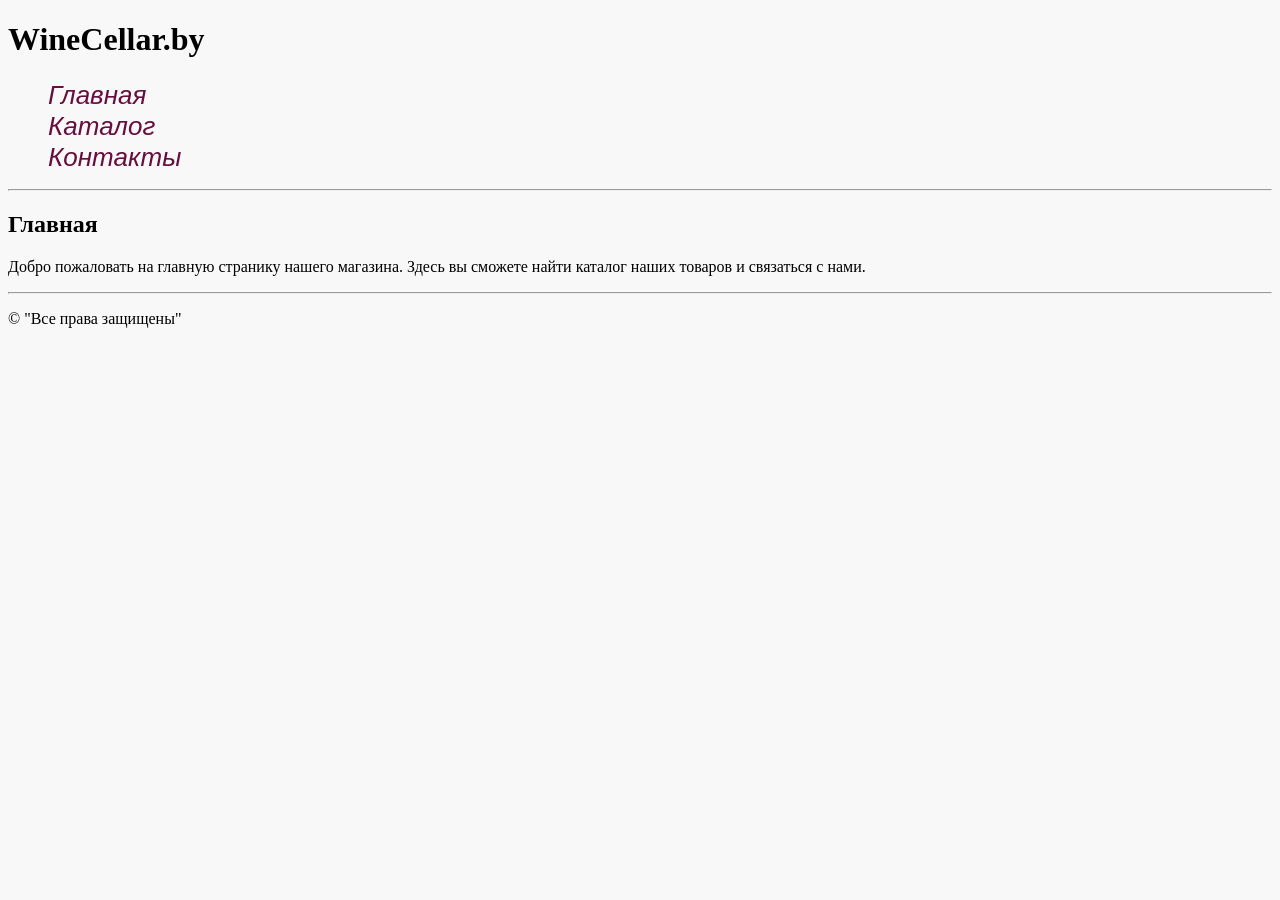
==== Homework/HTML/index.html @ fe751a36 "added some styles menu and to items pages" ====
<!doctype html>
<html lang="ru">

<head>
    <meta charset="UTF-8">
    <meta name="viewport"
        content="width=device-width, user-scalable=no, initial-scale=1.0, maximum-scale=1.0, minimum-scale=1.0">
    <meta http-equiv="X-UA-Compatible" content="ie=edge">
    <link rel="stylesheet" href="css/style.css">
    <title>Main</title>
</head>

<body>
    <h1>WineCellar.by</h1>
    <ul>
        <li><a href="index.html">Главная</a></li>
        <li><a href="pages/catalog.html">Каталог</a></li>
        <li><a href="pages/contacts.html">Контакты</a></li>
    </ul>
    <hr>
    <h2>Главная</h2>
    <p>Добро пожаловать на главную странику нашего магазина. Здесь вы сможете найти каталог наших товаров и связаться с
        нами.</p>
    <hr>
    <p>&copy; "Все права защищены"</p>
</body>

</html>
---- Homework/HTML/css/style.css ----
body {
    background-color: #f8f8f8;
}

h1+ul a {
    font-size: 26px;
    color: rgb(102, 14, 61);
    font-family: Impact, Haettenschweiler, 'Arial Narrow Bold', sans-serif;
    font-style: italic;
    text-decoration: none;
}

h1+ul li {
    list-style-type: none;
}

h3,
h4 {
    color: black;
    font-size: 18px;
    font-weight: 400;
    background-color: #eaeaea;
}

h3~p,
p+b,
b+ul,
b+ol {
    color: #707070;
    font-size: 14px;
    font-style: italic;
    line-height: 16px;
}

h4+div {
    color: #484343;
    font-size: 16px;
    font-weight: 400;
    line-height: 24px;
    text-align: left;
}

h3+ul,
h3+ol {
    color: rgb(127, 147, 48);
    text-decoration: dashed;
    font-size: 18px;
    list-style-type: none;
    list-style-image: url(../img/icons/apply_icon.png);
}
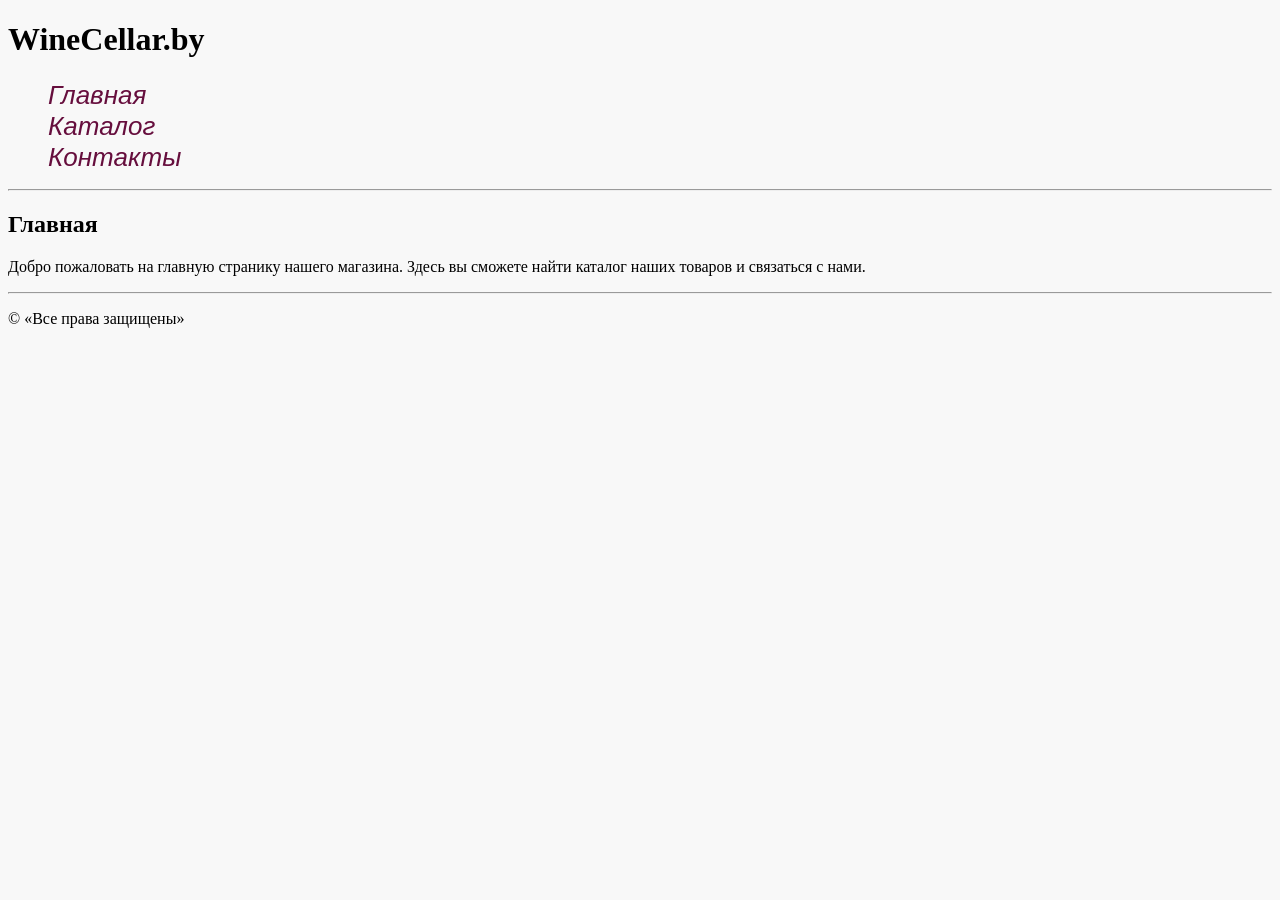
==== commit e113ed83: "added typogpaphs changes" ====
--- a/Homework/HTML/index.html
+++ b/Homework/HTML/index.html
@@ -19,10 +19,11 @@
     </ul>
     <hr>
     <h2>Главная</h2>
-    <p>Добро пожаловать на главную странику нашего магазина. Здесь вы сможете найти каталог наших товаров и связаться с
+    <p>Добро пожаловать на&nbsp;главную странику нашего магазина. Здесь вы&nbsp;сможете найти каталог наших товаров
+        и&nbsp;связаться с
         нами.</p>
     <hr>
-    <p>&copy; "Все права защищены"</p>
+    <p>&copy;&nbsp;&laquo;Все права защищены&raquo;</p>
 </body>
 
 </html>
--- a/Homework/HTML/css/style.css
+++ b/Homework/HTML/css/style.css
@@ -47,4 +47,30 @@
     font-size: 18px;
     list-style-type: none;
     list-style-image: url(../img/icons/apply_icon.png);
+}
+
+input[type="text"],
+input[type="email"] {
+    width: 300px;
+    height: 20px;
+    font-size: 20px;
+    color: rgb(102, 14, 61);
+    font-weight: bold;
+}
+
+textarea {
+    width: 200px;
+    height: 80px;
+    font-size: 18px;
+}
+
+a[target="_blank"] img {
+    border: 3px solid rgb(102, 14, 61);
+
+}
+
+.price {
+    font-size: 30px;
+    font-style: italic;
+    color: red;
 }
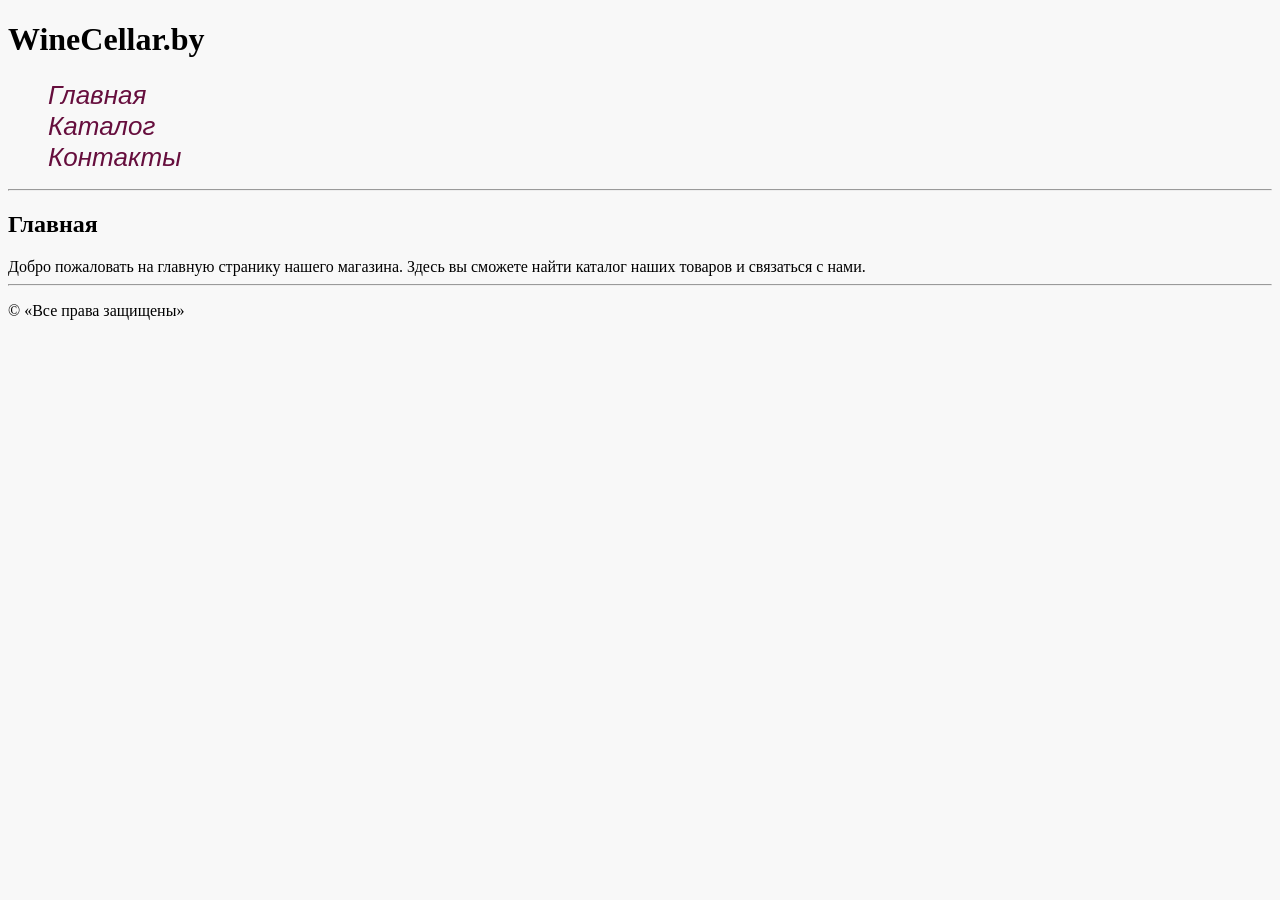
==== commit 2940a01d: "replaced tag on class" ====
--- a/Homework/HTML/index.html
+++ b/Homework/HTML/index.html
@@ -11,17 +11,18 @@
 </head>
 
 <body>
-    <h1>WineCellar.by</h1>
-    <ul>
+    <h1 class="logo__text">WineCellar.by</h1>
+    <ul class="navigation">
         <li><a href="index.html">Главная</a></li>
         <li><a href="pages/catalog.html">Каталог</a></li>
         <li><a href="pages/contacts.html">Контакты</a></li>
     </ul>
     <hr>
     <h2>Главная</h2>
-    <p>Добро пожаловать на&nbsp;главную странику нашего магазина. Здесь вы&nbsp;сможете найти каталог наших товаров
+    <div class="main__text">Добро пожаловать на&nbsp;главную странику нашего магазина. Здесь вы&nbsp;сможете найти
+        каталог наших товаров
         и&nbsp;связаться с
-        нами.</p>
+        нами.</div>
     <hr>
     <p>&copy;&nbsp;&laquo;Все права защищены&raquo;</p>
 </body>
--- a/Homework/HTML/css/style.css
+++ b/Homework/HTML/css/style.css
@@ -2,7 +2,7 @@
     background-color: #f8f8f8;
 }
 
-h1+ul a {
+.navigation a {
     font-size: 26px;
     color: rgb(102, 14, 61);
     font-family: Impact, Haettenschweiler, 'Arial Narrow Bold', sans-serif;
@@ -10,29 +10,25 @@
     text-decoration: none;
 }
 
-h1+ul li {
+.navigation li {
     list-style-type: none;
 }
 
-h3,
-h4 {
+.title {
     color: black;
     font-size: 18px;
     font-weight: 400;
     background-color: #eaeaea;
 }
 
-h3~p,
-p+b,
-b+ul,
-b+ol {
+.descr {
     color: #707070;
     font-size: 14px;
     font-style: italic;
     line-height: 16px;
 }
 
-h4+div {
+.descr__full {
     color: #484343;
     font-size: 16px;
     font-weight: 400;
@@ -40,8 +36,7 @@
     text-align: left;
 }
 
-h3+ul,
-h3+ol {
+.char {
     color: rgb(127, 147, 48);
     text-decoration: dashed;
     font-size: 18px;
@@ -49,8 +44,7 @@
     list-style-image: url(../img/icons/apply_icon.png);
 }
 
-input[type="text"],
-input[type="email"] {
+.input__text {
     width: 300px;
     height: 20px;
     font-size: 20px;
@@ -58,13 +52,13 @@
     font-weight: bold;
 }
 
-textarea {
+.textarea__message {
     width: 200px;
     height: 80px;
     font-size: 18px;
 }
 
-a[target="_blank"] img {
+.item__img img {
     border: 3px solid rgb(102, 14, 61);
 
 }
@@ -73,4 +67,9 @@
     font-size: 30px;
     font-style: italic;
     color: red;
+}
+
+.link {
+    color: black;
+    text-decoration: none;
 }
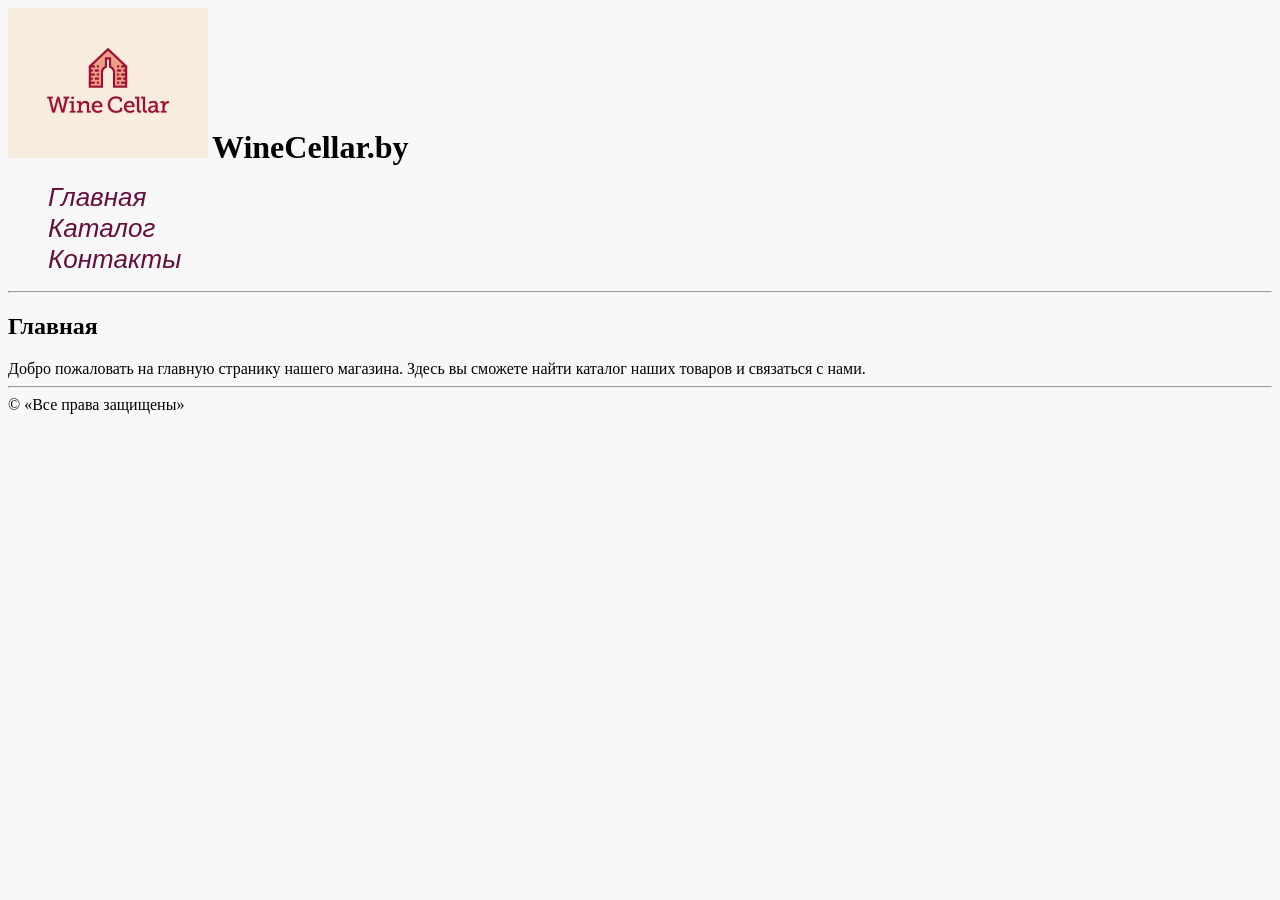
==== commit d6f898db: "created header and footer" ====
--- a/Homework/HTML/index.html
+++ b/Homework/HTML/index.html
@@ -11,12 +11,15 @@
 </head>
 
 <body>
-    <h1 class="logo__text">WineCellar.by</h1>
-    <ul class="navigation">
-        <li><a href="index.html">Главная</a></li>
-        <li><a href="pages/catalog.html">Каталог</a></li>
-        <li><a href="pages/contacts.html">Контакты</a></li>
-    </ul>
+    <div class="header">
+        <img class="header__logo" src="img/logo.webp" alt="logo">
+        <h1 class="header__text">WineCellar.by</h1>
+        <ul class="header__navigation">
+            <li><a href="index.html">Главная</a></li>
+            <li><a href="pages/catalog.html">Каталог</a></li>
+            <li><a href="pages/contacts.html">Контакты</a></li>
+        </ul>
+    </div>
     <hr>
     <h2>Главная</h2>
     <div class="main__text">Добро пожаловать на&nbsp;главную странику нашего магазина. Здесь вы&nbsp;сможете найти
@@ -24,7 +27,9 @@
         и&nbsp;связаться с
         нами.</div>
     <hr>
-    <p>&copy;&nbsp;&laquo;Все права защищены&raquo;</p>
+    <div class="footer">
+        <div>&copy;&nbsp;&laquo;Все права защищены&raquo;</div>
+    </div>
 </body>
 
 </html>
--- a/Homework/HTML/css/style.css
+++ b/Homework/HTML/css/style.css
@@ -2,7 +2,7 @@
     background-color: #f8f8f8;
 }
 
-.navigation a {
+.header__navigation a {
     font-size: 26px;
     color: rgb(102, 14, 61);
     font-family: Impact, Haettenschweiler, 'Arial Narrow Bold', sans-serif;
@@ -10,8 +10,17 @@
     text-decoration: none;
 }
 
-.navigation li {
+.header__navigation li {
     list-style-type: none;
+}
+
+.header__logo {
+    width: 200px;
+    height: 150px;
+}
+
+.header__text {
+    display: inline;
 }
 
 .title {
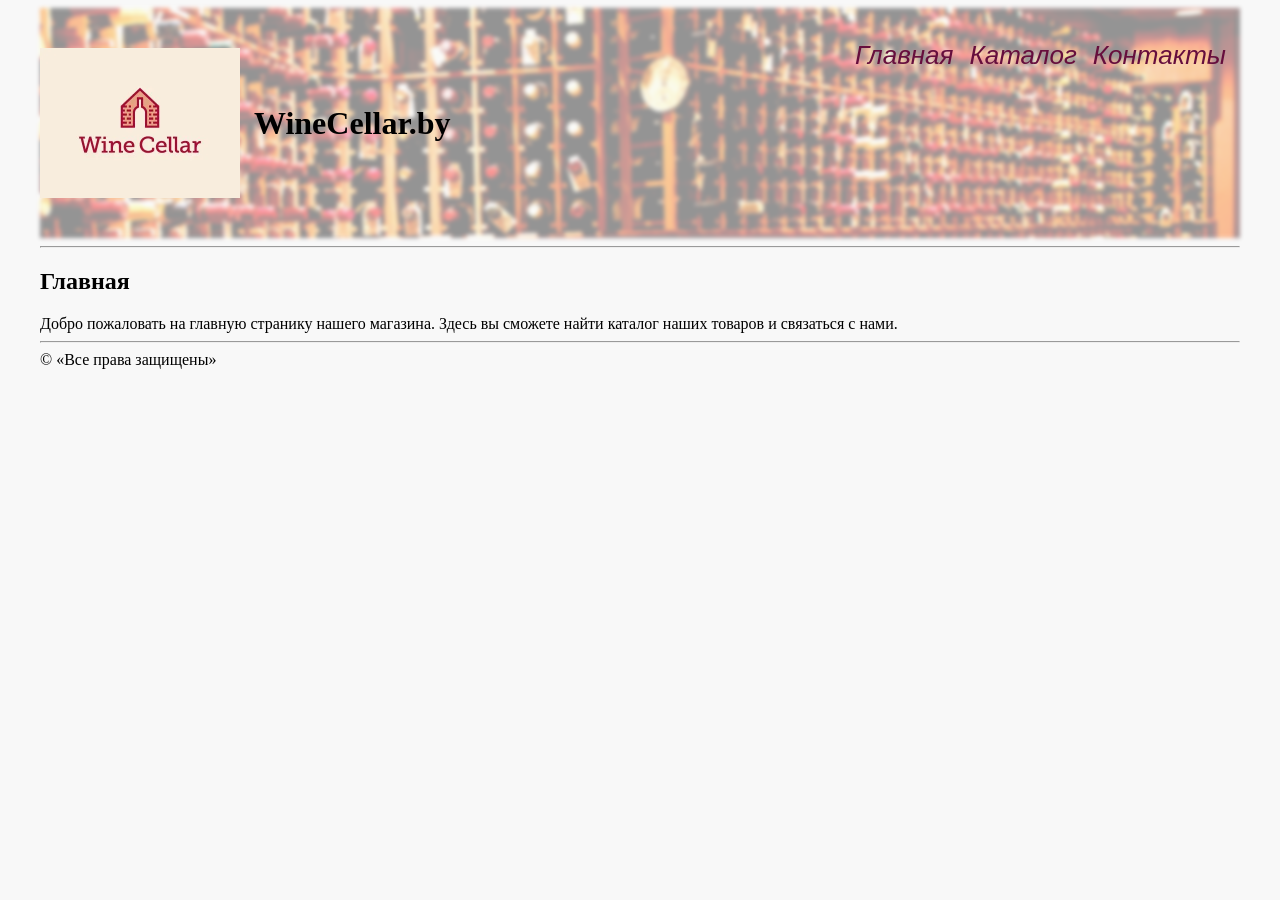
==== commit edfbd1a1: "changed main page" ====
--- a/Homework/HTML/index.html
+++ b/Homework/HTML/index.html
@@ -11,24 +11,27 @@
 </head>
 
 <body>
-    <div class="header">
-        <img class="header__logo" src="img/logo.webp" alt="logo">
-        <h1 class="header__text">WineCellar.by</h1>
-        <ul class="header__navigation">
-            <li><a href="index.html">Главная</a></li>
-            <li><a href="pages/catalog.html">Каталог</a></li>
-            <li><a href="pages/contacts.html">Контакты</a></li>
-        </ul>
-    </div>
-    <hr>
-    <h2>Главная</h2>
-    <div class="main__text">Добро пожаловать на&nbsp;главную странику нашего магазина. Здесь вы&nbsp;сможете найти
-        каталог наших товаров
-        и&nbsp;связаться с
-        нами.</div>
-    <hr>
-    <div class="footer">
-        <div>&copy;&nbsp;&laquo;Все права защищены&raquo;</div>
+    <div class="container">
+        <div class="header">
+            <div class="header__background"></div>
+            <img class="header__logo" src="img/logo.webp" alt="logo">
+            <h1 class="header__text">WineCellar.by</h1>
+            <ul class="header__navigation">
+                <li><a href="index.html">Главная</a></li>
+                <li><a href="pages/catalog.html">Каталог</a></li>
+                <li><a href="pages/contacts.html">Контакты</a></li>
+            </ul>
+        </div>
+        <hr>
+        <h2>Главная</h2>
+        <div class="main__text">Добро пожаловать на&nbsp;главную странику нашего магазина. Здесь вы&nbsp;сможете найти
+            каталог наших товаров
+            и&nbsp;связаться с
+            нами.</div>
+        <hr>
+        <div class="footer">
+            <div>&copy;&nbsp;&laquo;Все права защищены&raquo;</div>
+        </div>
     </div>
 </body>
 
--- a/Homework/HTML/css/style.css
+++ b/Homework/HTML/css/style.css
@@ -1,5 +1,27 @@
 body {
     background-color: #f8f8f8;
+}
+
+.container {
+    max-width: 1200px;
+    margin: 0 auto;
+}
+
+.header {
+    height: 230px;
+    display: flex;
+    justify-content: flex-start;
+    align-items: center;
+    position: relative;
+}
+
+.header__background {
+    position: absolute;
+    width: 100%;
+    height: 100%;
+    background: url(../img/wine_cellar_bg.jpg) 100% no-repeat;
+    opacity: 0.4;
+    filter: contrast(2) blur(2px);
 }
 
 .header__navigation a {
@@ -8,19 +30,40 @@
     font-family: Impact, Haettenschweiler, 'Arial Narrow Bold', sans-serif;
     font-style: italic;
     text-decoration: none;
+    display: flex;
+    justify-content: start;
+
 }
 
 .header__navigation li {
     list-style-type: none;
+    margin: 16px 14px 0px 2px;
+}
+
+.header__navigation {
+    display: flex;
+    justify-content: end;
+    align-items: flex-start;
+    align-self: start;
+    flex-grow: 6;
+    opacity: 1;
+    z-index: 1;
+}
+
+.header__navigation li a:hover {
+    color: rgb(141, 46, 231);
 }
 
 .header__logo {
     width: 200px;
     height: 150px;
+    opacity: 1;
+    z-index: 1;
 }
 
 .header__text {
-    display: inline;
+    margin-left: 14px;
+    z-index: 1;
 }
 
 .title {
@@ -43,11 +86,17 @@
     font-weight: 400;
     line-height: 24px;
     text-align: left;
+    margin-bottom: 20px;
+}
+
+.descr p::first-letter,
+.descr__full::first-letter {
+    color: rgb(102, 14, 61);
+    font-size: 30px;
 }
 
 .char {
     color: rgb(127, 147, 48);
-    text-decoration: dashed;
     font-size: 18px;
     list-style-type: none;
     list-style-image: url(../img/icons/apply_icon.png);
@@ -57,19 +106,42 @@
     width: 300px;
     height: 20px;
     font-size: 20px;
+    font-weight: bold;
+    text-transform: capitalize;
+    margin-bottom: 8px;
+}
+
+.input__text::-webkit-input-placeholder {
+    text-transform: none;
+}
+
+.email {
     color: rgb(102, 14, 61);
-    font-weight: bold;
+    background-color: rgb(239, 249, 198);
+}
+
+form {
+    width: 320px;
+}
+
+iframe {
+    margin: 20px 0;
 }
 
 .textarea__message {
+    display: block;
     width: 200px;
     height: 80px;
     font-size: 18px;
+    margin-bottom: 8px;
 }
 
 .item__img img {
-    border: 3px solid rgb(102, 14, 61);
+    outline: 3px solid rgb(102, 14, 61);
+}
 
+.item__img img:hover {
+    outline: none;
 }
 
 .price {
@@ -81,4 +153,47 @@
 .link {
     color: black;
     text-decoration: none;
+}
+
+.char,
+.descr__benefits {
+    width: 530px;
+    border-collapse: collapse;
+    border-spacing: 0;
+    height: auto;
+    color: rgb(127, 147, 48);
+    font-size: 18px;
+}
+
+.char,
+.descr__benefits,
+.descr__benefits td,
+.descr__benefits th,
+.char td,
+.char th {
+    border: 1px solid #595959;
+    padding: 3px;
+    height: 35px;
+}
+
+.descr__benefits {
+    text-align: center;
+    color: #707070;
+    font-size: 14px;
+    font-style: italic;
+    line-height: 16px;
+    width: 410px;
+}
+
+.first-row {
+    height: 70px;
+}
+
+span {
+    font-weight: bold;
+}
+
+.watch-link {
+    margin-bottom: 20px;
+    display: block;
 }
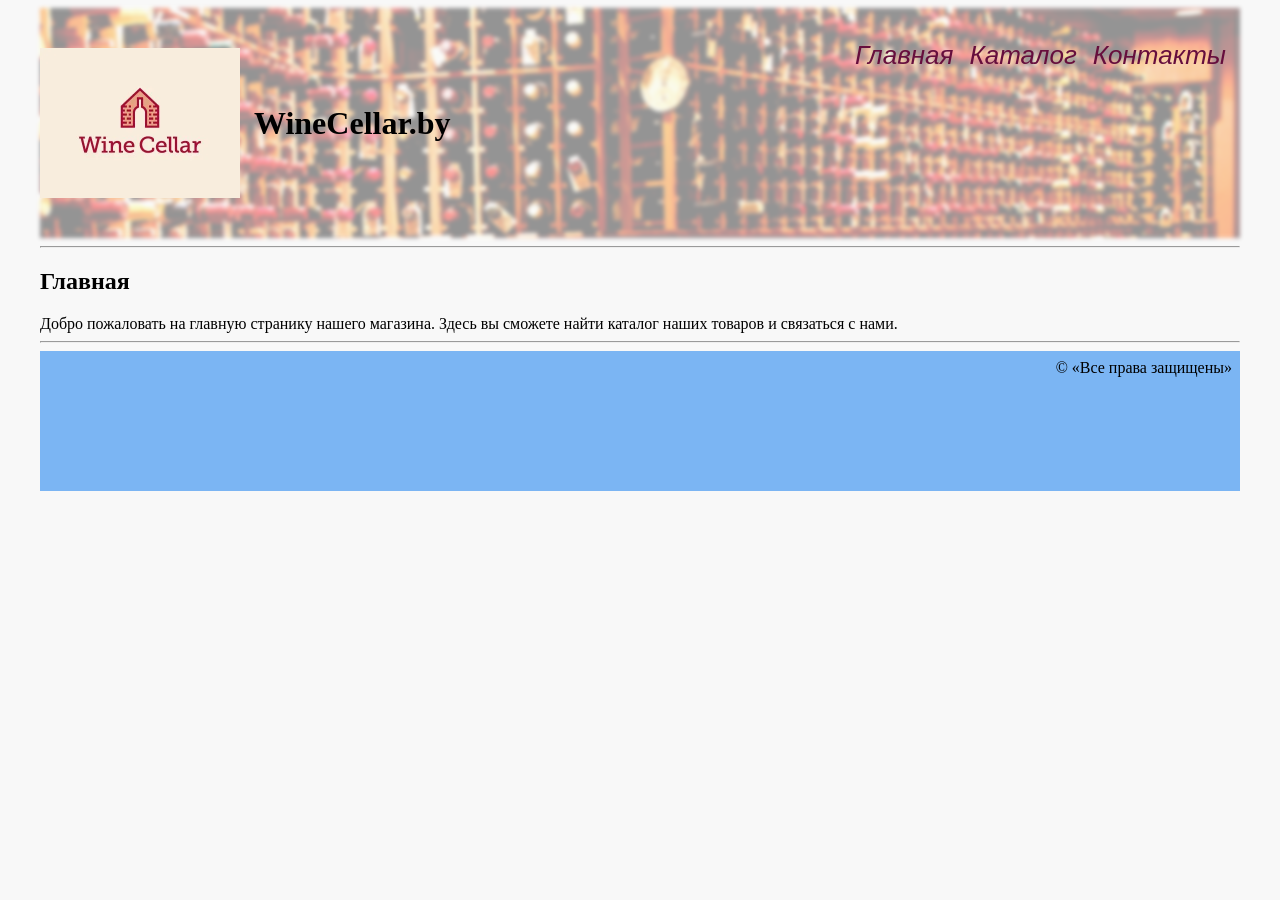
==== commit 464a58a9: "changed footer" ====
--- a/Homework/HTML/index.html
+++ b/Homework/HTML/index.html
@@ -30,7 +30,7 @@
             нами.</div>
         <hr>
         <div class="footer">
-            <div>&copy;&nbsp;&laquo;Все права защищены&raquo;</div>
+            <div class="footer__text">&copy;&nbsp;&laquo;Все права защищены&raquo;</div>
         </div>
     </div>
 </body>
--- a/Homework/HTML/css/style.css
+++ b/Homework/HTML/css/style.css
@@ -196,4 +196,17 @@
 .watch-link {
     margin-bottom: 20px;
     display: block;
+}
+
+.footer {
+    background-color: rgb(123, 181, 243);
+    height: 140px;
+    display: flex;
+    justify-content: end;
+    margin: 0px 0px 0px 0px;
+}
+
+.footer__text {
+    margin-top: 8px;
+    margin-right: 8px;
 }
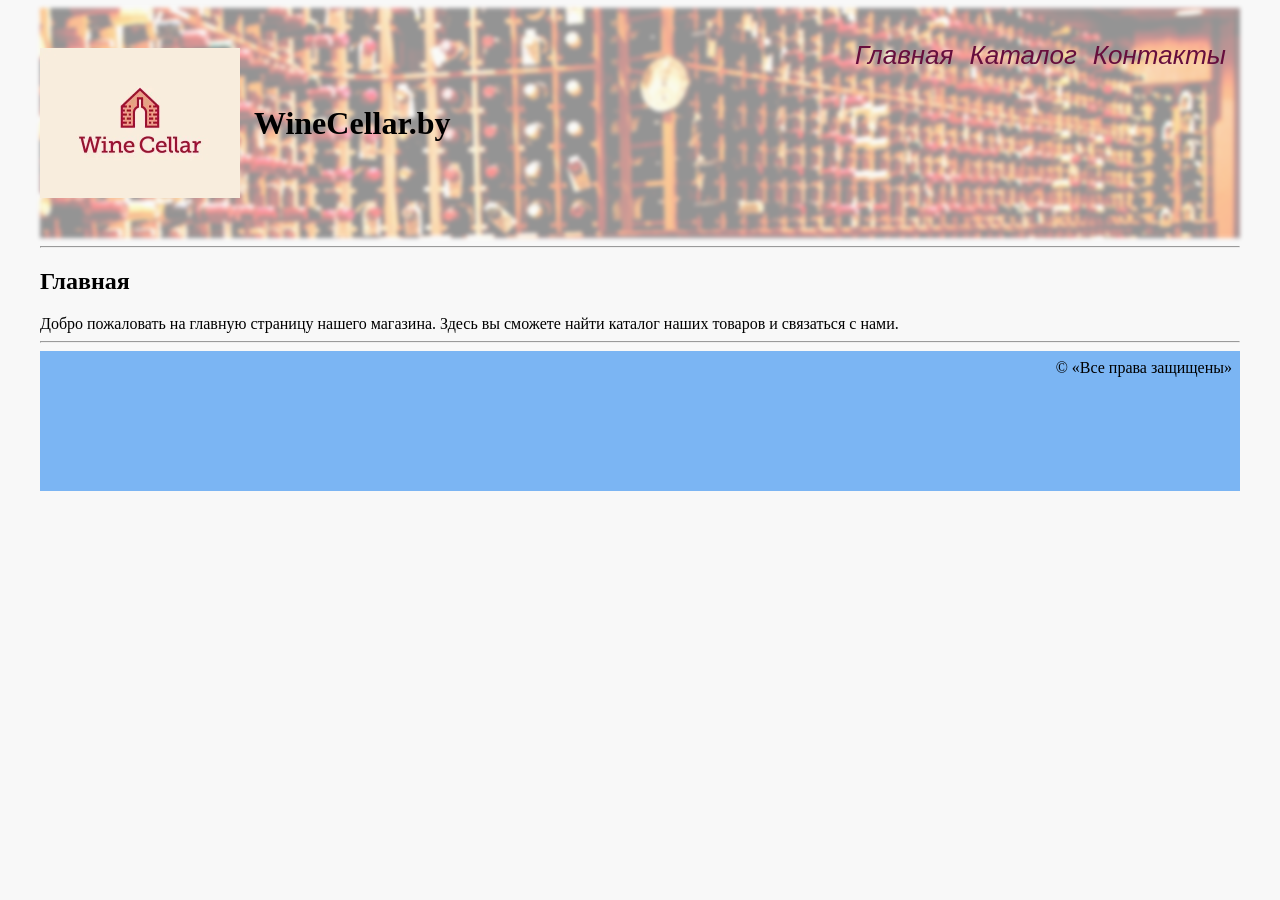
==== commit a8f6e38e: "changed contacts page" ====
--- a/Homework/HTML/index.html
+++ b/Homework/HTML/index.html
@@ -3,8 +3,7 @@
 
 <head>
     <meta charset="UTF-8">
-    <meta name="viewport"
-        content="width=device-width, user-scalable=no, initial-scale=1.0, maximum-scale=1.0, minimum-scale=1.0">
+    <meta name="viewport" content="width=device-width, initial-scale=1.0">
     <meta http-equiv="X-UA-Compatible" content="ie=edge">
     <link rel="stylesheet" href="css/style.css">
     <title>Main</title>
@@ -24,7 +23,7 @@
         </div>
         <hr>
         <h2>Главная</h2>
-        <div class="main__text">Добро пожаловать на&nbsp;главную странику нашего магазина. Здесь вы&nbsp;сможете найти
+        <div class="main__text">Добро пожаловать на&nbsp;главную страницу нашего магазина. Здесь вы&nbsp;сможете найти
             каталог наших товаров
             и&nbsp;связаться с
             нами.</div>
--- a/Homework/HTML/css/style.css
+++ b/Homework/HTML/css/style.css
@@ -71,6 +71,7 @@
     font-size: 18px;
     font-weight: 400;
     background-color: #eaeaea;
+    margin-top: 20px;
 }
 
 .descr {
@@ -78,6 +79,7 @@
     font-size: 14px;
     font-style: italic;
     line-height: 16px;
+
 }
 
 .descr__full {
@@ -99,7 +101,6 @@
     color: rgb(127, 147, 48);
     font-size: 18px;
     list-style-type: none;
-    list-style-image: url(../img/icons/apply_icon.png);
 }
 
 .input__text {
@@ -138,6 +139,9 @@
 
 .item__img img {
     outline: 3px solid rgb(102, 14, 61);
+    width: 200px;
+    height: 300px;
+    object-fit: contain;
 }
 
 .item__img img:hover {
@@ -166,9 +170,6 @@
 }
 
 .char,
-.descr__benefits,
-.descr__benefits td,
-.descr__benefits th,
 .char td,
 .char th {
     border: 1px solid #595959;
@@ -176,15 +177,6 @@
     height: 35px;
 }
 
-.descr__benefits {
-    text-align: center;
-    color: #707070;
-    font-size: 14px;
-    font-style: italic;
-    line-height: 16px;
-    width: 410px;
-}
-
 .first-row {
     height: 70px;
 }
@@ -209,4 +201,63 @@
 .footer__text {
     margin-top: 8px;
     margin-right: 8px;
+}
+
+.first-section {
+    display: flex;
+}
+
+.column {
+    margin-left: 18px;
+    display: flex;
+    flex-direction: column;
+}
+
+.button {
+    width: 100px;
+    height: 40px;
+    align-self: end;
+    margin-right: 20px;
+    font-weight: bold;
+    color: rgb(102, 14, 61);
+    font-size: 15px;
+    border-radius: 4px;
+    background: linear-gradient(#43122d7e, #d970a884);
+    border: none;
+    cursor: pointer;
+    transition: color 0.2s, text-shadow 0.5s;
+}
+
+.button:hover {
+    color: #f8f8f8;
+    text-shadow: 1px 1px 2px white;
+}
+
+.button:active {
+    margin: 2px 18px 2px 2px;
+}
+
+.item {
+    width: 250px;
+    border: 1px solid black;
+    display: flex;
+    flex-direction: column;
+    justify-content: space-between;
+    margin-bottom: 30px;
+}
+
+.item img {
+    width: 250px;
+    height: 250px;
+}
+
+.wrapper {
+    display: flex;
+    justify-content: space-between;
+    flex-wrap: wrap;
+}
+
+.map {
+    width: 100%;
+    height: 374px;
 }
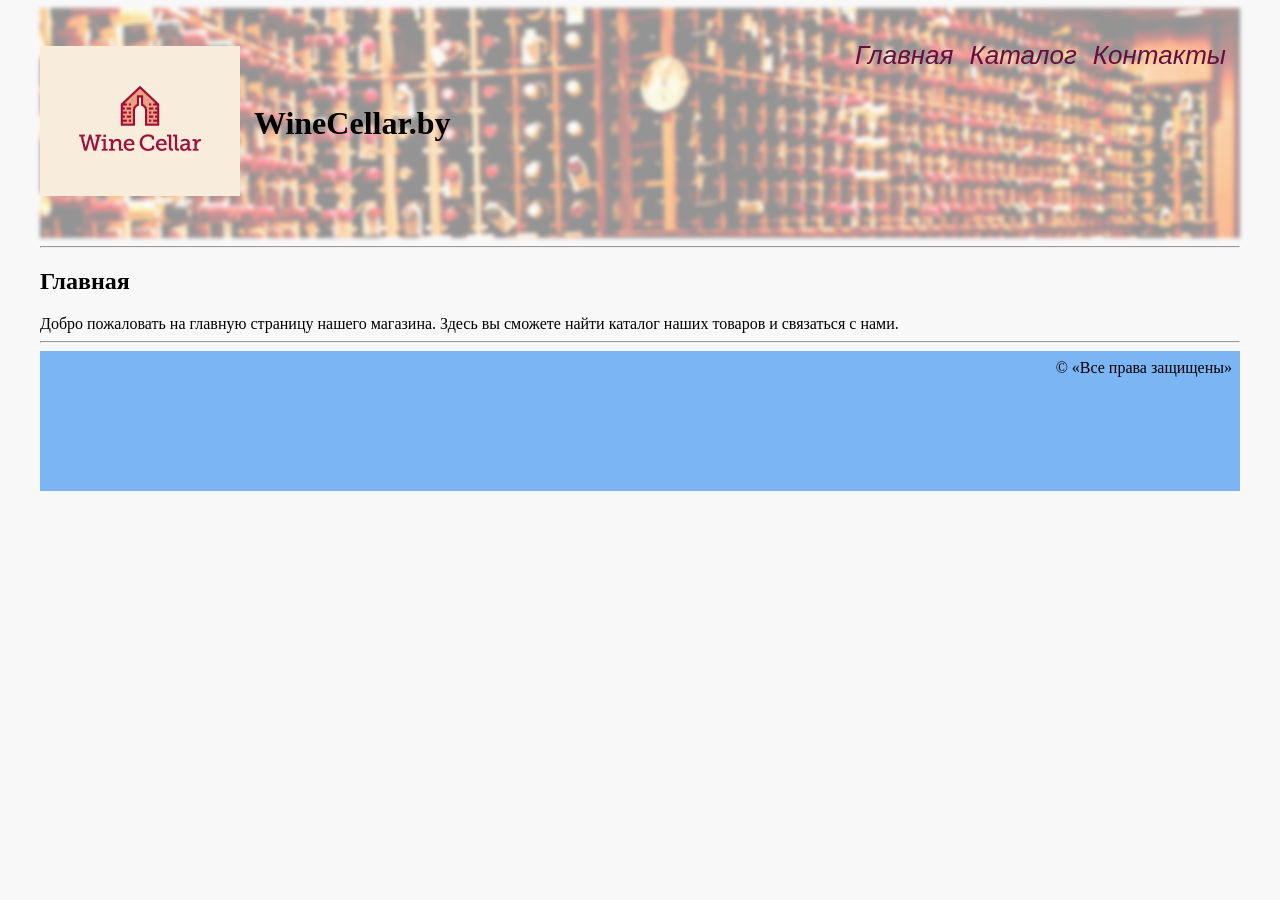
==== commit 292fd3ca: "fixed logo & span & tabs" ====
--- a/Homework/HTML/index.html
+++ b/Homework/HTML/index.html
@@ -13,7 +13,7 @@
     <div class="container">
         <div class="header">
             <div class="header__background"></div>
-            <img class="header__logo" src="img/logo.webp" alt="logo">
+            <a href="index.html" class="header__logo"><img  src="img/logo.webp" alt="logo"></a>
             <h1 class="header__text">WineCellar.by</h1>
             <ul class="header__navigation">
                 <li><a href="index.html">Главная</a></li>
@@ -23,10 +23,7 @@
         </div>
         <hr>
         <h2>Главная</h2>
-        <div class="main__text">Добро пожаловать на&nbsp;главную страницу нашего магазина. Здесь вы&nbsp;сможете найти
-            каталог наших товаров
-            и&nbsp;связаться с
-            нами.</div>
+        <div class="main__text">Добро пожаловать на&nbsp;главную страницу нашего магазина. Здесь вы&nbsp;сможете найти каталог наших товаров и&nbsp;связаться с нами.</div>
         <hr>
         <div class="footer">
             <div class="footer__text">&copy;&nbsp;&laquo;Все права защищены&raquo;</div>
--- a/Homework/HTML/css/style.css
+++ b/Homework/HTML/css/style.css
@@ -55,6 +55,11 @@
 }
 
 .header__logo {
+    z-index: 1;
+}
+
+.header__logo  img{
+    /*display: block;*/
     width: 200px;
     height: 150px;
     opacity: 1;
@@ -181,7 +186,7 @@
     height: 70px;
 }
 
-span {
+.bold {
     font-weight: bold;
 }
 
